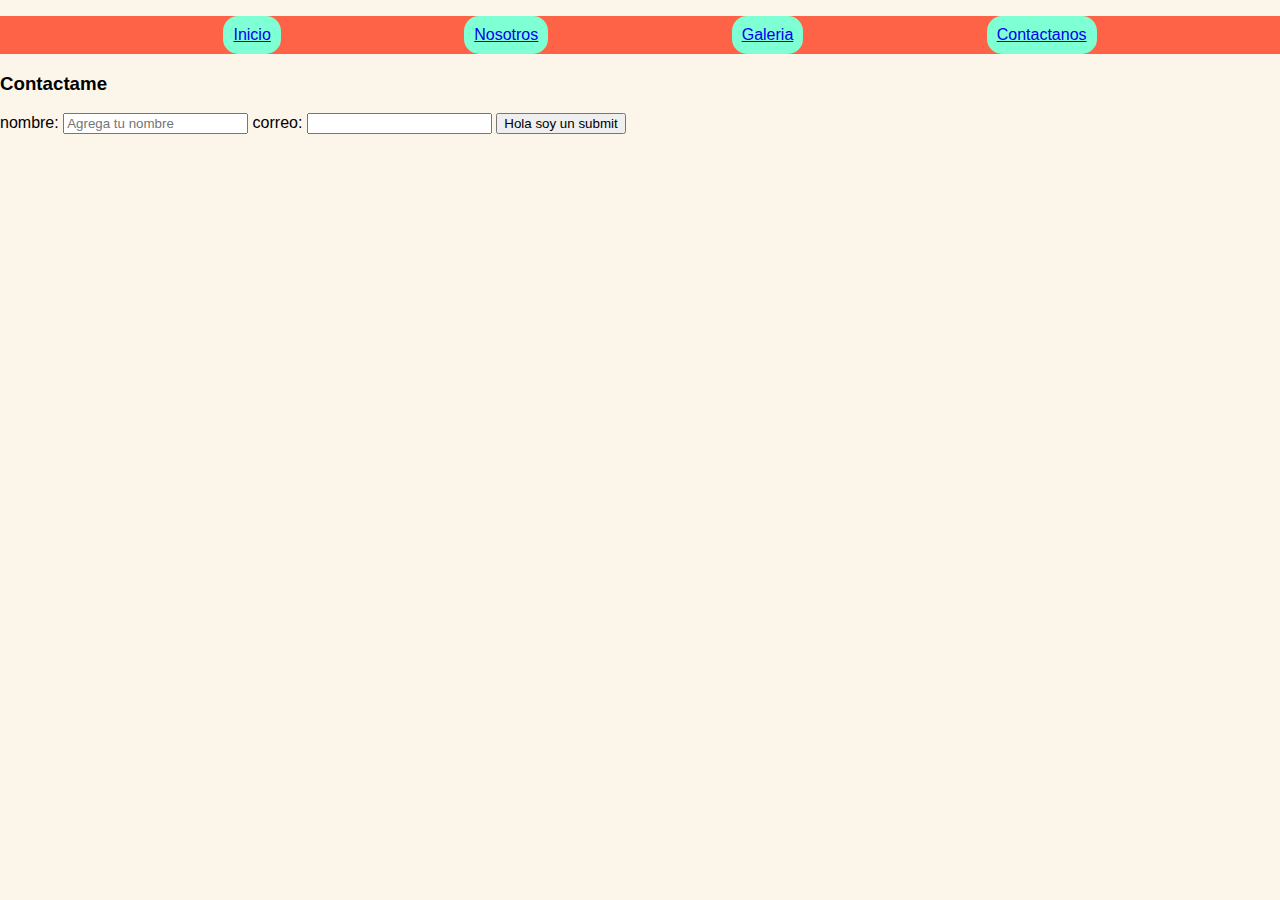
==== paginas/contacto.html @ 65d8c435 "Primer commit" ====
<!DOCTYPE html>
<html lang="en">
<head>
    <meta charset="UTF-8">
    <meta http-equiv="X-UA-Compatible" content="IE=edge">
    <meta name="viewport" content="width=device-width, initial-scale=1.0">
    <title>Document</title>
    <link rel="stylesheet" href="../estilos.css">
</head>
<body>
    <header>
        <nav>
            <ul>
                <li>
                    <a href="../index.html">Inicio</a>
                </li>
                <li>
                    <a href="./nosotros.html">Nosotros</a>
                </li>
                <li>
                    <a href="./galeria.html">Galeria</a>
                </li>
                <li>
                    <a href="./contacto.html">Contactanos</a>
                </li>
            </ul>
        </nav>
    </header>
    <form action="">
        <h3>Contactame</h3>
        <label for="nombre">nombre:</label>
        <input type="text" value="" placeholder="Agrega tu nombre">
        <label for="correo">correo:</label>
        <input type="email" name="correo">
        <input type="submit" value="Hola soy un submit">
    </form>
    <!-- <form action="">
        <h2>Contactanos</h2>
        <p>Para nosotros es un placer contactarte</p>
        <input type="text" value="Enviar Form">
        <input type="number" value="Envia un numero Form">
        <input type="reset" value="Limpiar Form">
        <input type="button">
    </form>
    <form action="">
        <span>Aceptas terminos y condiciones</span>
        <input type="checkbox" name="aceptar" value="aceptado">
    </form>
    <form action="">
        <p>Hombre</p>
        <input type="radio" name="genero" value="hombre">
        <p>Mujer</p>
        <input type="radio" name="genero" value="mujer">
    </form>
    <form action="">
        <h3>Selecciona tu talla</h3>
        <legend>Tallas de Remeras</legend>
        <select name="tallas">
            <option value="Larga">Larga</option>
            <option value="Mediana">Mediana</option>
            <option value="Chica">Chica</option>
        </select>
    </form>
    <form action="">
        <label for="nombre_apellido">Nombre:</label>
        <input type="text" name="nombre_apellido">
        <label for="email">e-mail:</label>
        <input type="email" name="email">
    </form> -->
</body>
</html>
---- estilos.css ----
body{
    margin: 0;
    padding: 0;
    font-family: Arial,sans-serif;
    background: #FCF5EA;
}

#plantilla{
    display: grid;
    height: 100vh;
    grid-template-areas:
        "header header header" /* 100px */
        "subMenu producto publicidad" /* 2fr */
        "SubMenu servicios publicidad" /* 3fr */
        "footer footer footer"; /* 170px */
        /* 20%  auto 300px  */
    grid-template-rows: 70px auto 3fr 150px;
    grid-template-columns: 1fr repeat(2, 3fr);
    grid-column-gap: 10px;
    grid-row-gap: 20px;
}



header{
    grid-area: header;
    background-color: tomato;
}

footer{
    display: flex;
    justify-content: space-between; /* Horizontal */
    align-items: center; /* vertical */
    grid-area: footer;
    background-color: #d4ff16;
    
}
footer h2{
    justify-self: center;
    align-self: center;
}

nav ul{
    display:flex;
    justify-content: space-evenly;
}

nav ul li{
    display: inline;
    padding: 10px 10px;
    border-radius: 15px;
    background-color: aquamarine;
}

nav ul li:hover{
    background-color: tomato;
}
#servicios{
    background-color: aqua;
    grid-area: servicios;
}
#productos{
    grid-area: producto;
    background-color: darkgoldenrod;
}

#subMenu{
    background-color: rgb(139, 170, 170);
    grid-area: subMenu;
    display: flex;
    justify-content: center;
    align-items: center;
    flex-wrap:wrap;
}

.publicidad{
    grid-area: publicidad;
    background-color: blueviolet;
}

.menu{
    grid-area: menu;
    background-color: crimson;
}

.border-items{
    border: 3px;
    border-color: black;
    border-style: solid;
}

.forma{
    /* display: flex;
    flex-direction: row;
    flex-wrap: wrap ;
    justify-content: space-evenly; */
    padding-top: 50px;
    overflow: hidden;
}

.forma__cubo{
    border-style: solid;
    border-radius: 10%;
    padding: 15px;
    width: 100px;
    height: 100px;
    background-color: tomato;
    margin: 10px;
}
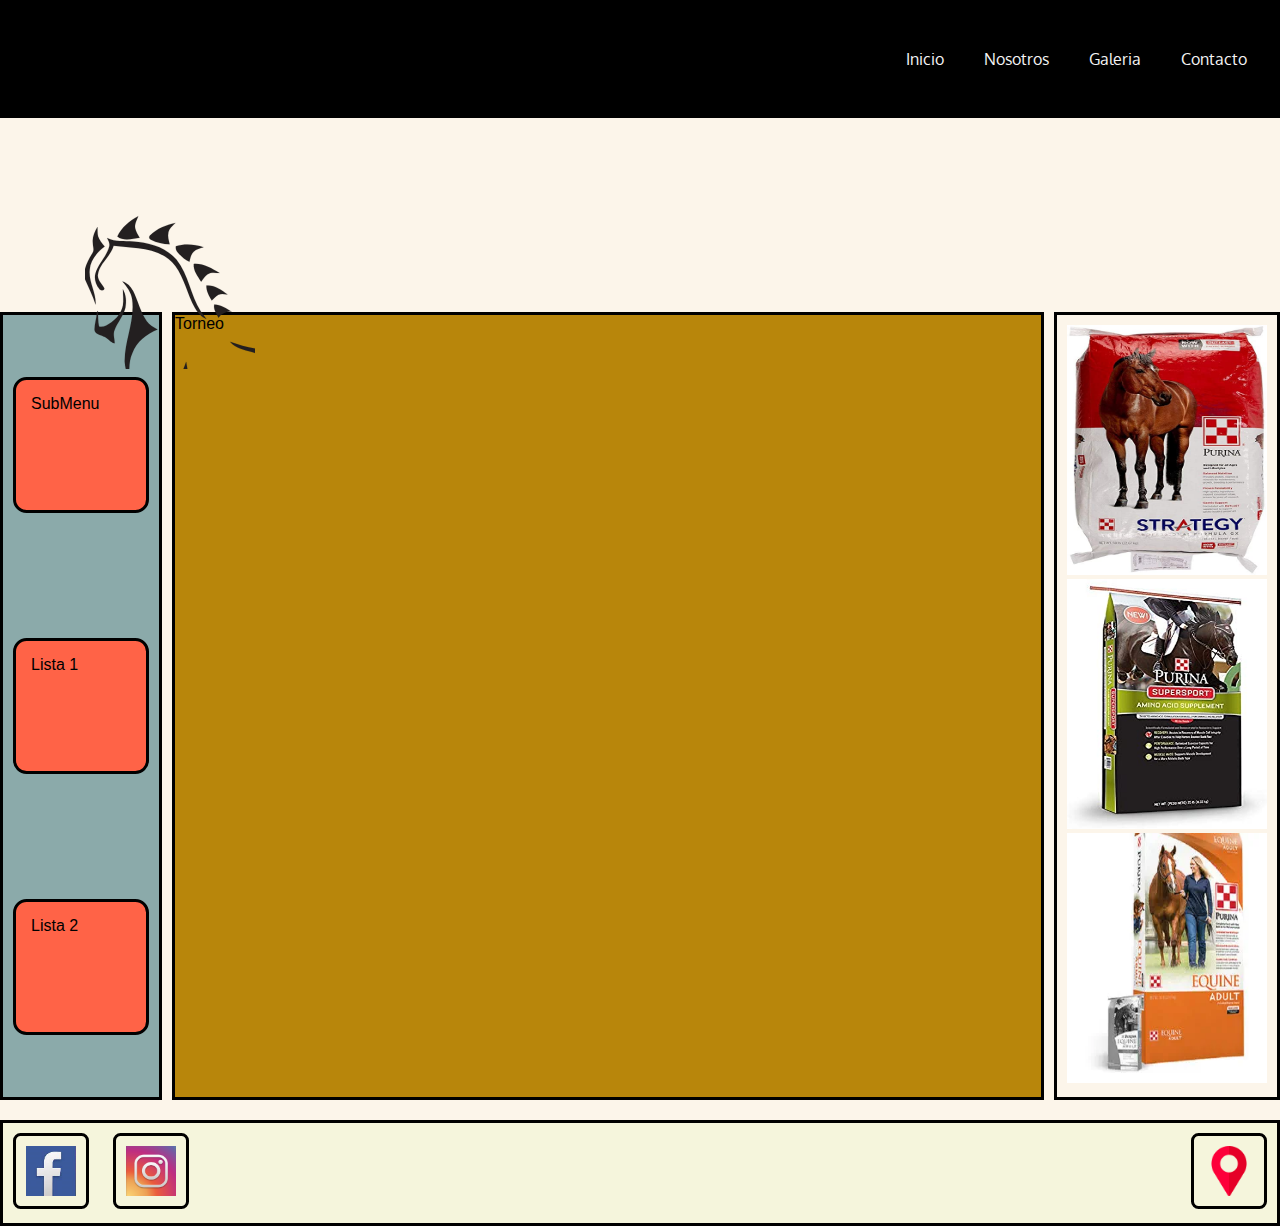
==== commit 4348dbb0: "actualizando las páginas" ====
--- a/paginas/contacto.html
+++ b/paginas/contacto.html
@@ -4,68 +4,79 @@
     <meta charset="UTF-8">
     <meta http-equiv="X-UA-Compatible" content="IE=edge">
     <meta name="viewport" content="width=device-width, initial-scale=1.0">
-    <title>Document</title>
+    <title>Hípico Club</title>
     <link rel="stylesheet" href="../estilos.css">
 </head>
 <body>
-    <header>
-        <nav>
-            <ul>
-                <li>
-                    <a href="../index.html">Inicio</a>
-                </li>
-                <li>
-                    <a href="./nosotros.html">Nosotros</a>
-                </li>
-                <li>
-                    <a href="./galeria.html">Galeria</a>
-                </li>
-                <li>
-                    <a href="./contacto.html">Contactanos</a>
-                </li>
-            </ul>
-        </nav>
-    </header>
-    <form action="">
-        <h3>Contactame</h3>
-        <label for="nombre">nombre:</label>
-        <input type="text" value="" placeholder="Agrega tu nombre">
-        <label for="correo">correo:</label>
-        <input type="email" name="correo">
-        <input type="submit" value="Hola soy un submit">
-    </form>
-    <!-- <form action="">
-        <h2>Contactanos</h2>
-        <p>Para nosotros es un placer contactarte</p>
-        <input type="text" value="Enviar Form">
-        <input type="number" value="Envia un numero Form">
-        <input type="reset" value="Limpiar Form">
-        <input type="button">
-    </form>
-    <form action="">
-        <span>Aceptas terminos y condiciones</span>
-        <input type="checkbox" name="aceptar" value="aceptado">
-    </form>
-    <form action="">
-        <p>Hombre</p>
-        <input type="radio" name="genero" value="hombre">
-        <p>Mujer</p>
-        <input type="radio" name="genero" value="mujer">
-    </form>
-    <form action="">
-        <h3>Selecciona tu talla</h3>
-        <legend>Tallas de Remeras</legend>
-        <select name="tallas">
-            <option value="Larga">Larga</option>
-            <option value="Mediana">Mediana</option>
-            <option value="Chica">Chica</option>
-        </select>
-    </form>
-    <form action="">
-        <label for="nombre_apellido">Nombre:</label>
-        <input type="text" name="nombre_apellido">
-        <label for="email">e-mail:</label>
-        <input type="email" name="email">
-    </form> -->
+    <div id="plantilla">
+        <header class="border-items">
+        <!-- "header" encabezado de la página -->
+        
+            <nav class="menu">
+                
+                <ul class="menu__lista">
+                <!-- "ul" es para realizar listas desordenadas -->
+                    <li class="menu__lista__item">
+                    <!-- "li" list, para listar -->
+                        <a href="">Inicio</a>
+                    </li>
+                    <li class="menu__lista__item"><a href="../paginas/nosotros.html">Nosotros</a></li>
+                    <li class="menu__lista__item"><a href="../paginas/galeria.html">Galeria</a></li>
+                    <li class="menu__lista__item"><a href="../paginas/contacto.html">Contacto</a></li>
+                </ul>
+            </nav>
+        </header> 
+        <div id="logo">
+            <svg width="300pt" height="258pt" version="1.1" viewBox="0 0 300 258" xmlns="http://www.w3.org/2000/svg">
+                <g fill="#231f20" stroke="#231f20" stroke-width=".09375">
+                <path d="m24.25 16.09c3.11-6.85 9.19-11.76 15.7-15.23-1.14 2.91-2.91 5.85-2.3 9.1 0.55 2.62 2.07 4.88 3.35 7.18-5.42 0.66-12.12 2.8-16.75-1.05z"/>
+                <path d="m49.08 15.08c5-5.03 11.9-7.7 18.74-9.1-2.1 2.1-4.75 4.11-5.29 7.23-0.67 2.97 0.27 5.95 0.97 8.82-4.81-0.29-9.79-1-14.03-3.43-1.56-0.54-1.73-2.63-0.39-3.52z"/>
+                <path d="m5.89 20.97c-0.56-4.31 1.27-8.39 3.45-11.98 0.09 2.31-0.05 4.66 0.44 6.94 0.93 2.99 3.11 5.33 4.99 7.75-5.54 4.24-10.74 9.99-11.24 17.29-1.04 9.09 4.97 17.11 4.41 26.15-2.12-6.54-5.15-12.7-7.94-18.96v-7.69c1.18-4.29 3.3-8.21 5.65-11.96 1.58-2.24 0.17-5.05 0.24-7.54z"/>
+                <path d="m16.57 17.22c6.02 3.07 12.96 2 19.45 2.6 11.89 0.74 24.59 4.17 32.54 13.64 9.18 11.31 10.45 26.65 18.2 38.76 1.32 2 2.91 3.8 4.26 5.79-3.95-1.38-6.54-4.94-8.63-8.37-5.58-10.13-7.76-21.96-14.61-31.42-6.48-8.56-17.34-12.44-27.71-13.37-6.22-0.43-12.4-1.27-18.61-1.74-2.25 8.17-10.78 13.21-11.83 21.88-0.27 4.1 3.23 6.77 4.92 10.1-0.11 1.87-3.21 1.83-3.88 0.3-2.62-3.12-3.89-7.41-2.89-11.42 2-7.4 8.4-12.7 10.35-20.12 0.71-2.34-0.49-4.62-1.56-6.63z"/>
+                <path d="m68.16 23.35c6.79-2 14.1-1.34 20.78 0.75-2.6 0.8-5.45 1.41-7.44 3.4-2.08 1.96-2.49 4.93-3.18 7.56-3.49-1.26-6.08-4.13-8.59-6.76-1.35-1.32-1.87-3.11-1.57-4.95z"/>
+                <path d="m81.57 36.69c7.16-0.45 13.44 3.35 19.35 6.86-3.07-0.11-6.58-0.91-9.21 1.15-1.81 1.5-3.11 3.49-4.6 5.28-2.52-4.06-6.01-8.21-5.54-13.29z"/>
+                <path d="m241.02 45.15c6.85-2.33 14.65 0.1 19.42 5.41 8.34 8.76 10.75 21.07 16.71 31.28 2.1 3.46 5.39 7.22 9.85 6.86 5.2-0.37 9.52-3.96 13-7.57v1.81c-3.23 3.7-5.92 8.36-10.74 10.19-4.02 1.49-8.48-0.06-11.56-2.81-7.45-6.44-10.52-16.14-16.02-24.03-3.49-4.79-8.01-9.64-14.13-10.71-5.47-0.96-10.8 1.63-14.9 5.06-7.32 6.21-12.68 14.37-17.27 22.71-2.31 4.06-3.73 8.66-6.79 12.26 2.2-11.43 6.53-22.5 12.54-32.47 4.8-7.61 11.14-14.98 19.89-17.99z"/>
+                <path d="m28.07 49.8c3.64 0.9 6.25 3.9 7.94 7.1 3.8 7.42 5.39 15.93 10.3 22.79 1.98 2.88 5.16 4.51 8.11 6.18-8.17 3.29-15.86 9.14-18.87 17.71-2.5 5.3-2.3 11.21-2.57 16.91-2.42-2.91-2.85-6.83-3.21-10.45-0.21-15.78 7.8-30.76 5.62-46.65-0.67-5.31-3.9-9.68-7.32-13.59z"/>
+                <path d="m91.05 52.85c6.05-0.57 11.26 3.31 15.88 6.7-2.26-0.09-4.65-0.7-6.82 0.21-1.99 1.04-3.44 2.79-5.01 4.34-2.04-3.45-4.21-7.08-4.05-11.25z"/>
+                <path d="m28.41 55.78c2.41 4.16 2.8 9.19 1.88 13.84-1.47 6.07-5.82 10.84-8.09 16.57-1.43 3.22 0.14 6.69 0.05 10.04-3.41-0.68-5.13-4.23-8.42-5.18-2.44-1.21-6.71-1.58-6.68-5.1-0.08-4.49 1.76-8.77 1.71-13.27 0.2-0.18 0.59-0.54 0.78-0.72 0.29 3.9 0 7.84 0.88 11.67 3.4 0.76 6.38-1.26 9.08-3.04 4.4-2.89 7.72-7.46 8.82-12.64 0.69-4.03 0.01-8.12-0.01-12.17z"/>
+                <path d="m96.94 67.13c4.93 0.06 9.07 2.92 13.09 5.42-4.02-0.52-7.44 1.43-9.94 4.43-1.55-3.04-3.93-6.25-3.15-9.85z"/>
+                <path d="m133.01 100.46c17.05 0.63 33.16-6.01 49.96-7.47 8.7-0.69 17.69 1.96 24.35 7.68 7.33 6.27 12.38 14.76 16.59 23.33-5.79-7.42-11.43-15.22-19.28-20.64-5.15-3.58-11.25-6.27-17.64-5.95-7.27 0.15-14.01 5.37-16.25 12.25-1.85 4.56-1.26 9.56-0.89 14.34-3.26-6.06-9.15-10.13-15.36-12.75-9.39-3.95-19.46-5.86-29.28-8.42-5.69-1.72-12.59-2.71-16.4-7.74 7.82 2.7 15.82 5.37 24.2 5.37z"/>
+                <path d="m183.67 102.81c5.24-1.49 10.96-0.61 15.8 1.79 8.45 4.05 15.11 11.37 19.24 19.71 5.67 13.09 7.15 28.23 16.38 39.62 3.27 4.33 8.15 6.89 13.03 9.01-6.95 11.59-11.88 25.66-8.11 39.17 1.9 7.79 7.05 14.31 13.45 18.96-5.75 2.87-12.63 5.43-19.02 3.29-3.51-1.13-3.34-5.36-3.24-8.34 0.73-15.18 5.93-30.1 4.01-45.39-0.48-4.36-4.47-6.85-7.82-9.02-13.29-8.31-28.08-14.55-39.69-25.32-7.72-7.37-14.05-17.31-13.83-28.33 0.24-6.28 3.63-12.91 9.8-15.15m3.72 2.83c-3.29 0.85-5.57 3.77-6.66 6.85-1.39 5.8-0.06 11.93 2.65 17.14 3.85 7.41 9.95 13.83 17.62 17.28 4.11 1.7 9.12 2.48 13.15 0.14 3.47-2 4.9-6.21 5.12-10.01-0.16-10.12-5.99-19.39-13.58-25.73-4.99-4.21-11.69-7.27-18.3-5.67z"/>
+                <path d="m75.87 110.13c2.32 16.12 8.71 32.8 22.01 42.99 3.19 2.73 7.31 4.05 10.51 6.75-3.05 0.15-6.1-0.33-8.91-1.53-9.92-3.94-19.75-8.6-30.45-9.97-7.1-1.2-14.37-0.9-21.44 0.42-7.52 1.73-15.69 2.03-22.27 6.54-4.34 2.77-7.91 6.85-9.69 11.73 0.36 2.56 2.14 4.69 3.36 6.92 2.77 4.21 5.81 9.1 11.04 10.39 4.42 0.93 6.92-3.63 10.53-5.1-0.37 4.17-3.17 7.51-5.62 10.7-2.82 3.23-5.71 6.79-9.92 8.18-0.59-6.86-3.12-13.43-7.21-18.97-2.66-4.17-6.51-7.62-8.52-12.18 1.01-2.69 3.29-4.65 4.69-7.13 1.97-2.95 2.78-6.44 3.89-9.76 2.31-1.51 5.39-1.36 8-2.18 14.5-3.63 29.25-9.25 39.85-20.2 4.79-4.92 8.07-11.09 10.15-17.6z"/>
+                <path d="m83.13 122c7 10.68 15.3 21.05 26.81 27.1 13.76 7.68 30.45 8.29 45.51 4.63 5.3-1.12 10.29-3.33 15.55-4.6-12.92 7.68-27.85 12.87-43.04 11.93-12.45-0.9-24.21-7.31-32.05-16.97-5.57-6.5-9.66-14.16-12.78-22.09z"/>
+                <path d="m53.11 151.37c6.54 0.03 13.03 0.97 19.56 1.15 1.84 5.51 3.92 10.95 6.7 16.07 1.41 1.87-0.44 3.79-1.2 5.51-6.09 11.05-7.33 24.27-5.02 36.54 2.01 8.66 5.59 18.17 14 22.46-6.21 2.71-13.36 4.64-20.09 2.92 0.27-6.05 1.44-12.03 1.46-18.09 0.87-23.03-4.29-46.33-15.41-66.56z"/>
+                <path d="m140.93 165.33c10.12 1.25 20.49-1.06 28.96-6.79 4.25 10.69 12.65 19.2 22.11 25.47 2.8 1.91 5.96 3.26 8.67 5.32 0.02 0.38 0.06 1.13 0.08 1.51-9.51 2.56-19.61 4.27-27.86 10.07-2.12 1.55-4.19 3.38-5.03 5.96 2.71 1.71 5.59 3.13 8.28 4.87-5.59 0.25-11.23-0.44-16.58-2.1-1.65-0.46-3.14-1.36-4.33-2.58 2.38-3.56 5.73-6.38 9.62-8.14 8.02-4.25 17.06-5.8 25.45-9.08-0.82-0.92-1.72-1.8-2.87-2.29-9.34-4.46-18.99-8.24-28.34-12.7-6.18-2.92-12.59-5.51-18.16-9.52z"/>
+                <path d="m39.88 194.94c1.07-1.1 1.65-2.82 3.17-3.37 2.41 0.57 4.53 1.9 6.45 3.42-1.9 9.41-5.54 20.1-14.63 24.77-2.63-6.31-3.27-13.23-3.54-20 3.03-1.19 6.53-2.05 8.55-4.82z"/>
+                <path d="m142.69 223.71c3.24-4.53 6.97-8.71 11.16-12.37 3.73 3.24 8.63 3.92 13.38 3.18 1.22 2.32 1.65 4.91 1.94 7.48-8.31 5.01-18.47 8.41-28.13 5.65 0.37-1.38 0.76-2.79 1.65-3.94z"/>
+                <path d="m230.3 239.08c4.11 2.58 8.75 4.23 13.66 3.1 1.33 2.32 1.86 4.94 1.94 7.59-8.29 4.84-18.28 8.21-27.86 5.63 0.08-2.2 1.36-4.04 2.65-5.74 2.97-3.73 6.14-7.3 9.61-10.58z"/>
+                <path d="m55.98 256.78c2.76-6.37 7.85-11.36 12.91-15.96 4.04 3.03 9.04 3.29 13.89 3.27 0.69 2.3 1.27 4.64 1.79 7-5.23 3.36-11.16 5.4-17.16 6.91h-6.99c-1.49-0.37-2.97-0.79-4.44-1.22z"/>
+                </g>
+                </svg>
+        </div>
+        <section id="subMenu" class="border-items">
+            <div class="forma__cubo">SubMenu</div>
+            <div class="forma__cubo">Lista 1</div>
+            <div class="forma__cubo">Lista 2</div>
+        </section>
+        <section id="productos" class="border-items"> Torneo</section>
+        
+        <aside class="publicidad border-items">
+            <div><img src="../img/strategy purina.jpg" class="aside_img" alt=""></div>
+            <div><img src="../img/super sport purina.jpg" class="aside_img" alt=""></div>
+            <div><img src="../img/equine adult purina.webp" class="aside_img" alt=""></div>
+        </aside>
+        
+
+        <footer class="border-items"> 
+            <div>
+                <img src="../img/logo facebook.jfif" alt="" class="footer__card">
+                <img src="../img/instagram.jpg" alt="" class="footer__card">
+            </div>
+            <div>
+                <img src="../img/placeholder.png" alt="" class="footer__card">
+            </div>
+        </footer>
+        
+    </div>
 </body>
 </html>--- a/estilos.css
+++ b/estilos.css
@@ -1,3 +1,6 @@
+@import url('https://fonts.googleapis.com/css2?family=Comforter+Brush&family=Oxygen:wght@300&family=Rubik:ital@1&display=swap');
+/* tragio fuente, es mejor importar y dejar en estilos */
+
 body{
     margin: 0;
     padding: 0;
@@ -10,12 +13,12 @@
     height: 100vh;
     grid-template-areas:
         "header header header" /* 100px */
-        "subMenu producto publicidad" /* 2fr */
-        "SubMenu servicios publicidad" /* 3fr */
+        "logo logo logo"
+        "subMenu producto publicidad" /* 3fr */
         "footer footer footer"; /* 170px */
         /* 20%  auto 300px  */
-    grid-template-rows: 70px auto 3fr 150px;
-    grid-template-columns: 1fr repeat(2, 3fr);
+    grid-template-rows: auto;
+    grid-template-columns: 0.4fr 3fr 0.4fr;
     grid-column-gap: 10px;
     grid-row-gap: 20px;
 }
@@ -24,7 +27,6 @@
 
 header{
     grid-area: header;
-    background-color: tomato;
 }
 
 footer{
@@ -32,12 +34,23 @@
     justify-content: space-between; /* Horizontal */
     align-items: center; /* vertical */
     grid-area: footer;
-    background-color: #d4ff16;
+    background-color: beige;
     
 }
 footer h2{
     justify-self: center;
     align-self: center;
+}
+
+.footer__card{
+    width: 50px;
+    height: 50px;
+    padding: 10px;
+    margin: 10px;
+    border-style: solid;
+    border-radius: 10%;
+    align-items: center;
+
 }
 
 nav ul{
@@ -55,10 +68,9 @@
 nav ul li:hover{
     background-color: tomato;
 }
-#servicios{
-    background-color: aqua;
-    grid-area: servicios;
-}
+
+
+
 #productos{
     grid-area: producto;
     background-color: darkgoldenrod;
@@ -75,13 +87,50 @@
 
 .publicidad{
     grid-area: publicidad;
-    background-color: blueviolet;
+    display: flex;
+    padding: 10px 10px;
+    align-items: center;
+    justify-content: center;
+    flex-wrap: wrap;
 }
 
 .menu{
-    grid-area: menu;
-    background-color: crimson;
+    display: flex;
+    justify-content: flex-end;
+    align-items: center;
+    background-color:black;
+    padding: 10px;
+    font-family: Oxygen;
 }
+.menu__lista{
+    display: flex;
+    justify-content: space-evenly;
+}
+.menu__lista__item{
+    display: inline;
+    padding:10px 10px;
+    margin: 10px;
+    border-radius: 15px;
+    background-color: black;
+}
+
+.menu__lista__item:hover{
+    background-color: tomato;
+}
+
+.menu__img{
+    width: 100px;
+    height: 100px;
+}
+
+.menu__item{
+    list-style: none;
+}
+.menu__lista__item a{
+    text-decoration: none;
+    color:whitesmoke;
+}
+
 
 .border-items{
     border: 3px;
@@ -106,4 +155,32 @@
     height: 100px;
     background-color: tomato;
     margin: 10px;
-}+}
+.aside_img{
+    width: 200px;
+    height: 250px;
+}
+
+#logo{
+    grid-area: logo;
+}
+
+#logo{
+    position: relative;
+    width: 170px;
+    height: 154px;
+    transform: translate(50%,50%);
+    overflow: hidden;
+    animation: spin 10s infinite linear;
+}
+@keyframes spin {
+    from{ transform: rotate(0deg);}
+    to {transform: rotate(360deg);}
+    
+ }
+ @keyframes fadein{
+     0%{opacity: 0.25;}
+     50%{opacity: .5;}
+     75%{opacity: .75;}
+     100%{opacity: .5;}
+ }